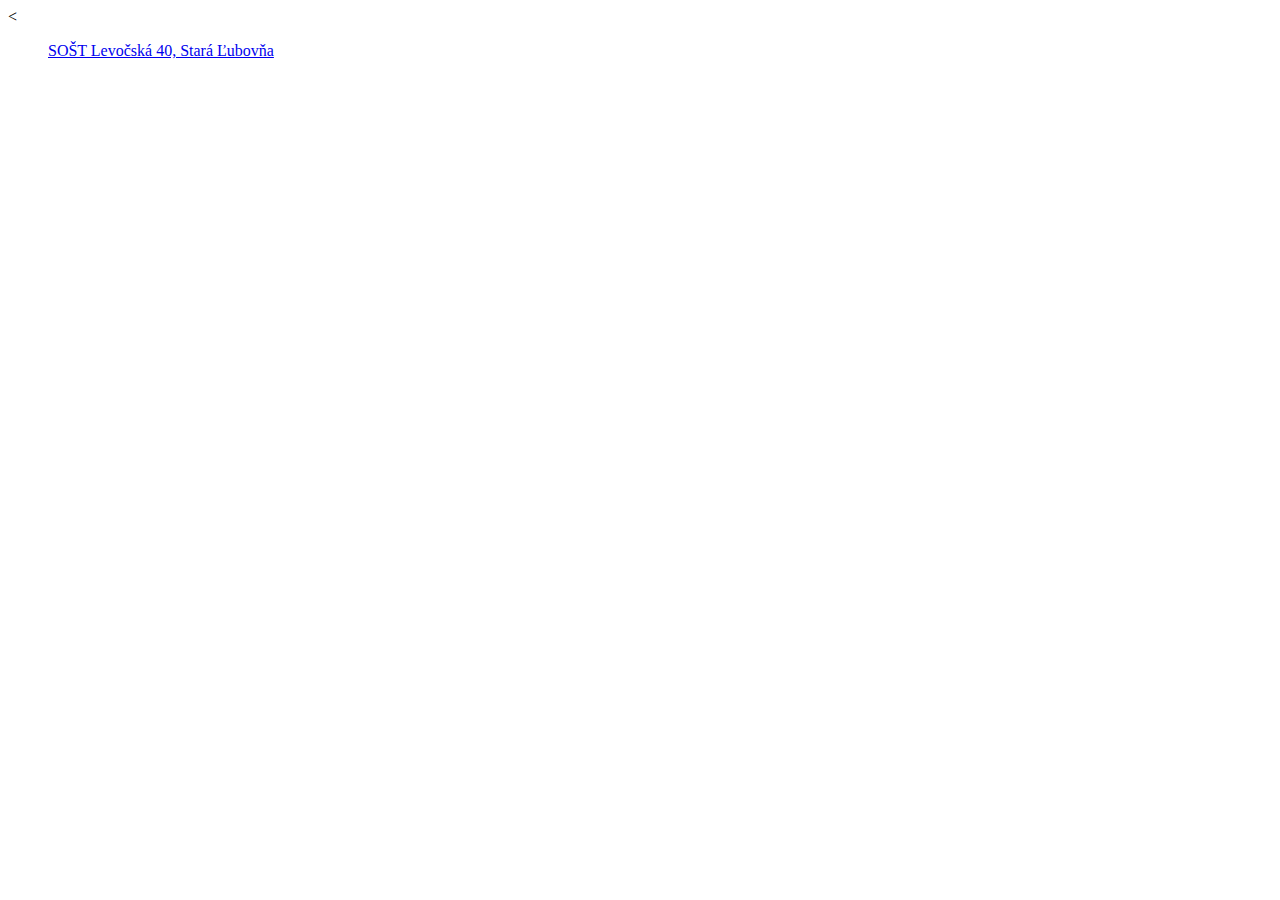
==== facebook.html @ 2b6dc3fd "fsd" ====
<<!DOCTYPE html>
<html lang="sk" dir="ltr">
  <head>
    <meta charset="utf-8">
  </head>
  <body>
    <div id="fb-root"></div>
      <script async defer crossorigin="anonymous" src="https://connect.facebook.net/sk_SK/sdk.js#xfbml=1&version=v6.0">
      </script>
      <div class="fb-page" data-href="https://www.facebook.com/SO%C5%A0T-Levo%C4%8Dsk%C3%A1-40-Star%C3%A1-%C4%BDubov%C5%88a-305702776201295/" data-tabs="timeline" data-width="" data-height="" data-small-header="false" data-adapt-container-width="true" data-hide-cover="false" data-show-facepile="false">
        <blockquote cite="https://www.facebook.com/SO%C5%A0T-Levo%C4%8Dsk%C3%A1-40-Star%C3%A1-%C4%BDubov%C5%88a-305702776201295/" class="fb-xfbml-parse-ignore">
          <a href="https://www.facebook.com/SO%C5%A0T-Levo%C4%8Dsk%C3%A1-40-Star%C3%A1-%C4%BDubov%C5%88a-305702776201295/">SOŠT Levočská 40, Stará Ľubovňa
          </a>
        </blockquote>
      </div>
  </body>
</html>
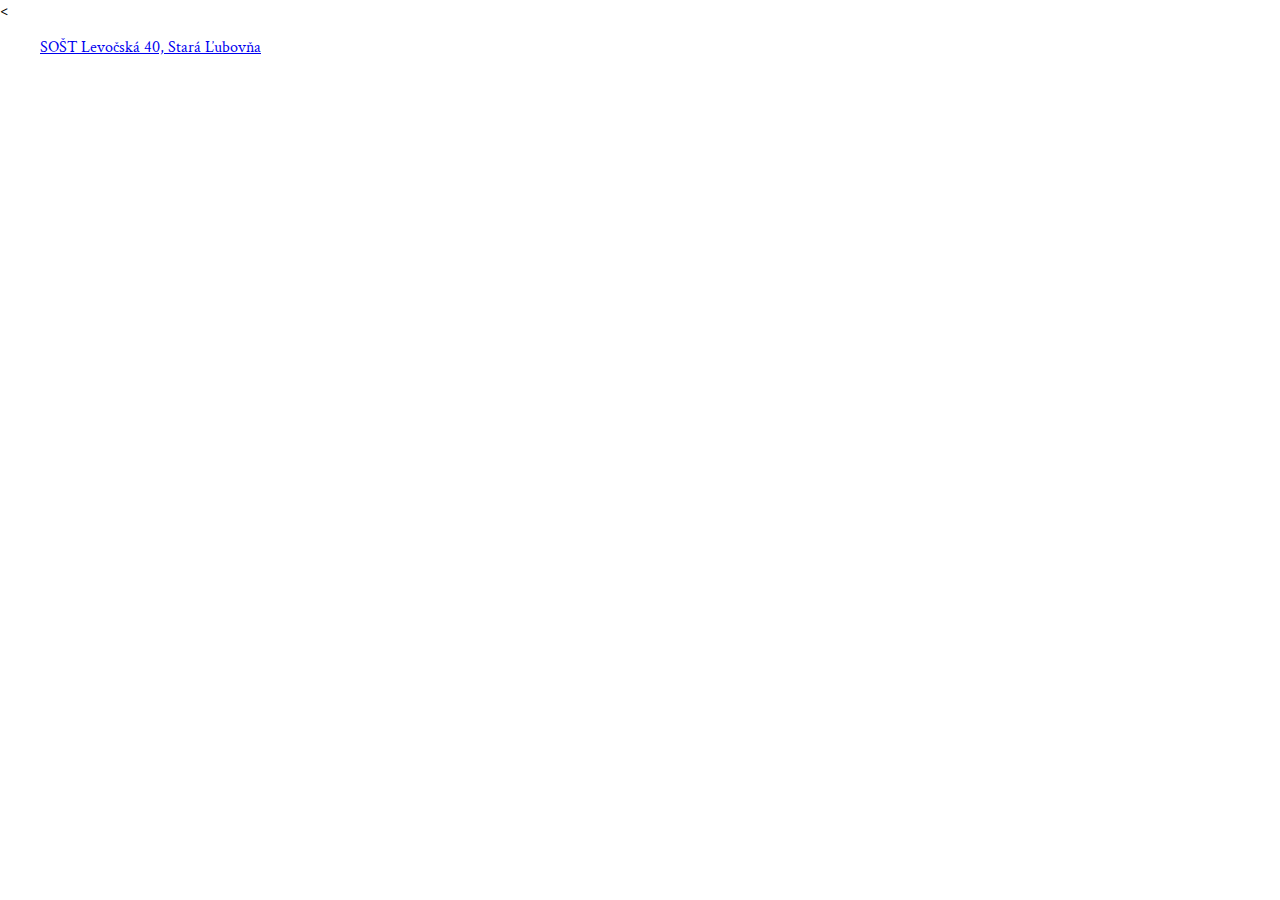
==== commit fe3d49cc: "asdadada" ====
--- a/facebook.html
+++ b/facebook.html
@@ -1,6 +1,9 @@
 <<!DOCTYPE html>
 <html lang="sk" dir="ltr">
   <head>
+    <meta name="viewport" content="width=device-width, initial-scale=1"/>
+    <link href="https://fonts.googleapis.com/css?family=Crimson+Text&display=swap" rel="stylesheet">
+    <link rel="stylesheet" type="text/css" href="https://fuks27.github.io/CSS/styly.css">
     <meta charset="utf-8">
   </head>
   <body>
@@ -14,4 +17,4 @@
         </blockquote>
       </div>
   </body>
-</html> 
+</html>
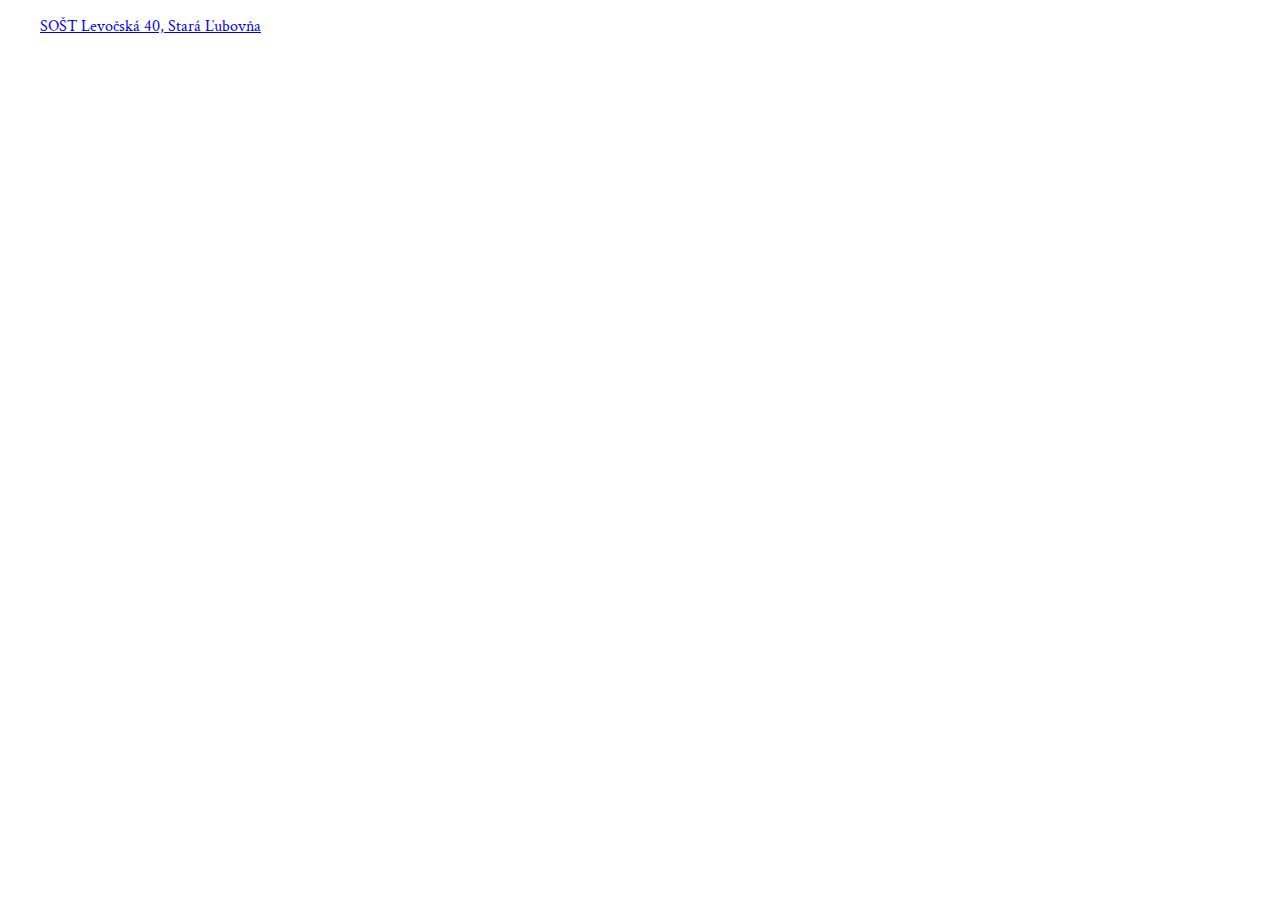
==== commit 7d22c0a2: "sdf" ====
--- a/facebook.html
+++ b/facebook.html
@@ -1,4 +1,4 @@
-<<!DOCTYPE html>
+<!DOCTYPE html>
 <html lang="sk" dir="ltr">
   <head>
     <meta name="viewport" content="width=device-width, initial-scale=1"/>
@@ -7,9 +7,10 @@
     <meta charset="utf-8">
   </head>
   <body>
-    <div id="fb-root"></div>
-      <script async defer crossorigin="anonymous" src="https://connect.facebook.net/sk_SK/sdk.js#xfbml=1&version=v6.0">
-      </script>
+    <div id="fb-root">
+    </div>
+    <script async defer crossorigin="anonymous" src="https://connect.facebook.net/sk_SK/sdk.js#xfbml=1&version=v6.0">
+    </script>
       <div class="fb-page" data-href="https://www.facebook.com/SO%C5%A0T-Levo%C4%8Dsk%C3%A1-40-Star%C3%A1-%C4%BDubov%C5%88a-305702776201295/" data-tabs="timeline" data-width="" data-height="" data-small-header="false" data-adapt-container-width="true" data-hide-cover="false" data-show-facepile="false">
         <blockquote cite="https://www.facebook.com/SO%C5%A0T-Levo%C4%8Dsk%C3%A1-40-Star%C3%A1-%C4%BDubov%C5%88a-305702776201295/" class="fb-xfbml-parse-ignore">
           <a href="https://www.facebook.com/SO%C5%A0T-Levo%C4%8Dsk%C3%A1-40-Star%C3%A1-%C4%BDubov%C5%88a-305702776201295/">SOŠT Levočská 40, Stará Ľubovňa
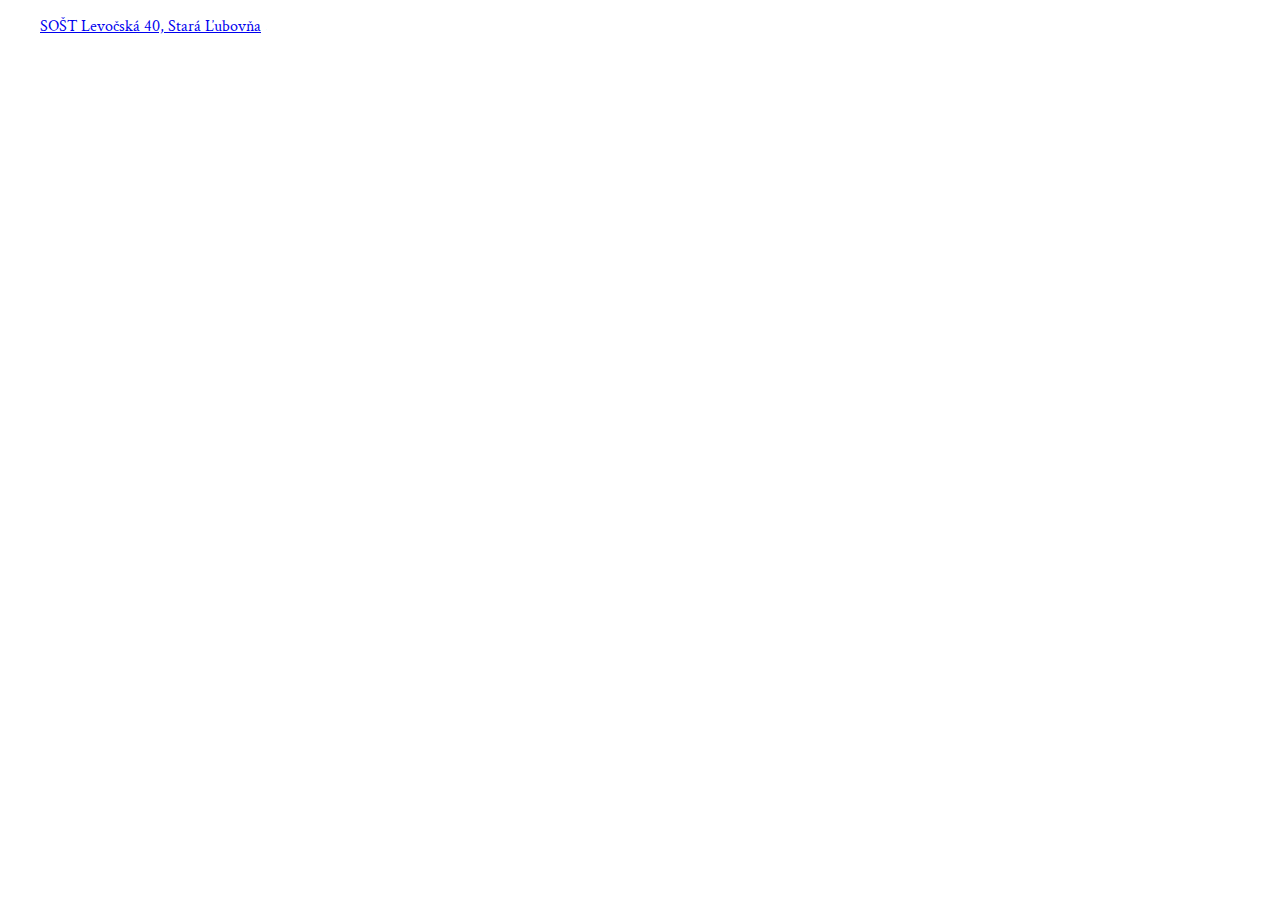
==== commit 76bccf50: "adegsag" ====
--- a/facebook.html
+++ b/facebook.html
@@ -17,5 +17,11 @@
           </a>
         </blockquote>
       </div>
+      <div class="fb-page"
+          data-href="https://www.facebook.com/SO%C5%A0T-Levo%C4%8Dsk%C3%A1-40-Star%C3%A1-%C4%BDubov%C5%88a-305702776201295/"
+          data-width="380"
+          data-hide-cover="false"
+          data-show-facepile="false">
+    </div>
   </body>
 </html>
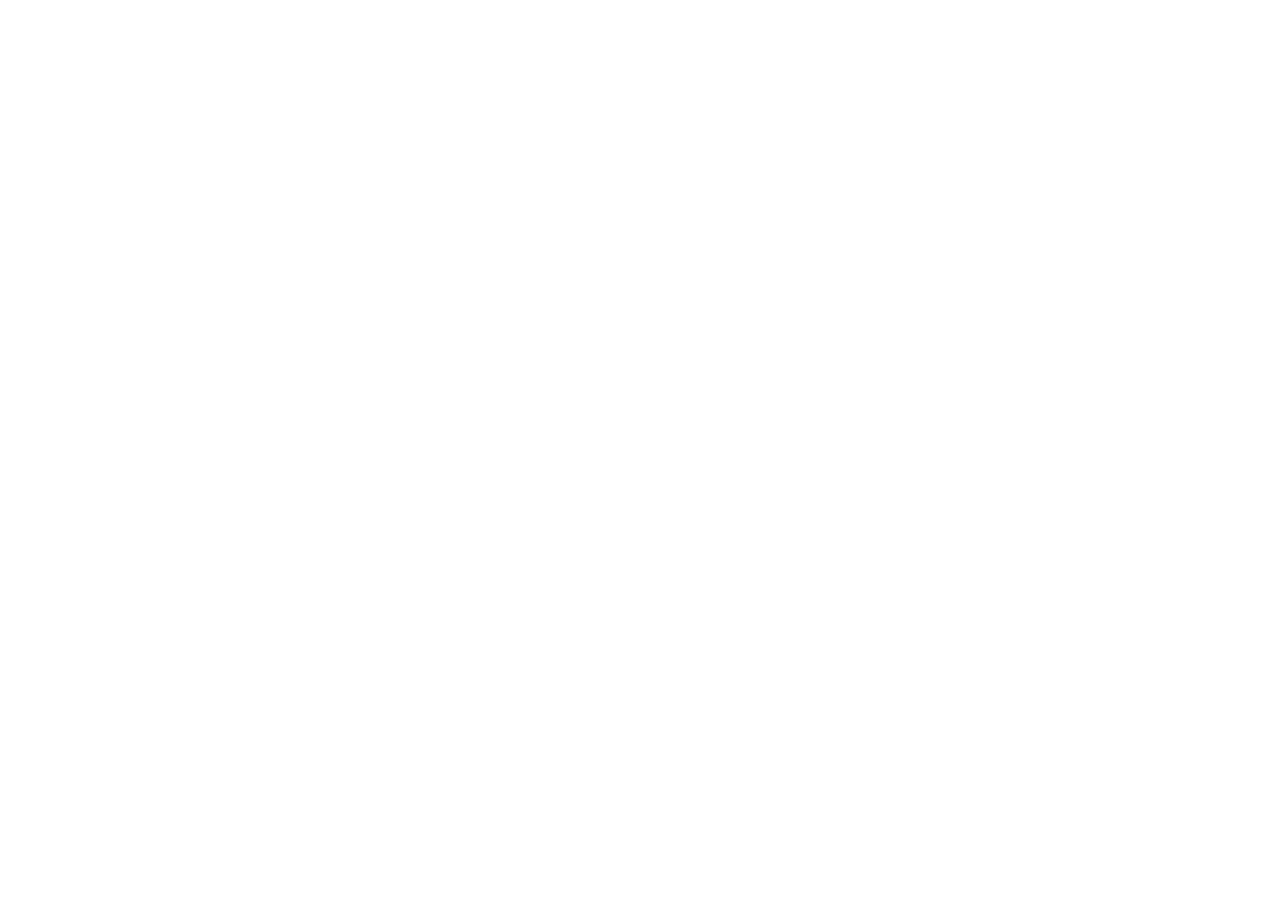
==== commit 1569930c: "asdga" ====
--- a/facebook.html
+++ b/facebook.html
@@ -1,27 +1,18 @@
 <!DOCTYPE html>
-<html lang="sk" dir="ltr">
+<html dir="ltr" lang="sk">
   <head>
-    <meta name="viewport" content="width=device-width, initial-scale=1"/>
-    <link href="https://fonts.googleapis.com/css?family=Crimson+Text&display=swap" rel="stylesheet">
-    <link rel="stylesheet" type="text/css" href="https://fuks27.github.io/CSS/styly.css">
+    <meta name="viewport" content="width=device-width, initial-scale=1">
     <meta charset="utf-8">
   </head>
   <body>
-    <div id="fb-root">
-    </div>
-    <script async defer crossorigin="anonymous" src="https://connect.facebook.net/sk_SK/sdk.js#xfbml=1&version=v6.0">
-    </script>
-      <div class="fb-page" data-href="https://www.facebook.com/SO%C5%A0T-Levo%C4%8Dsk%C3%A1-40-Star%C3%A1-%C4%BDubov%C5%88a-305702776201295/" data-tabs="timeline" data-width="" data-height="" data-small-header="false" data-adapt-container-width="true" data-hide-cover="false" data-show-facepile="false">
-        <blockquote cite="https://www.facebook.com/SO%C5%A0T-Levo%C4%8Dsk%C3%A1-40-Star%C3%A1-%C4%BDubov%C5%88a-305702776201295/" class="fb-xfbml-parse-ignore">
-          <a href="https://www.facebook.com/SO%C5%A0T-Levo%C4%8Dsk%C3%A1-40-Star%C3%A1-%C4%BDubov%C5%88a-305702776201295/">SOŠT Levočská 40, Stará Ľubovňa
-          </a>
-        </blockquote>
+      <div id="fb-root"></div>
+      <script async defer crossorigin="anonymous" src="https://connect.facebook.net/sk_SK/sdk.js#xfbml=1&version=v6.0"></script>
+      <div class="fb-page"
+            data-tabs="timeline,events,messages"
+              data-href="https://www.facebook.com/SO%C5%A0T-Levo%C4%8Dsk%C3%A1-40-Star%C3%A1-%C4%BDubov%C5%88a-305702776201295/"
+                data-width="380"
+                  data-hide-cover="false"
+                    data-show-facepile="false">
       </div>
-      <div class="fb-page"
-          data-href="https://www.facebook.com/SO%C5%A0T-Levo%C4%8Dsk%C3%A1-40-Star%C3%A1-%C4%BDubov%C5%88a-305702776201295/"
-          data-width="380"
-          data-hide-cover="false"
-          data-show-facepile="false">
-    </div>
   </body>
 </html>
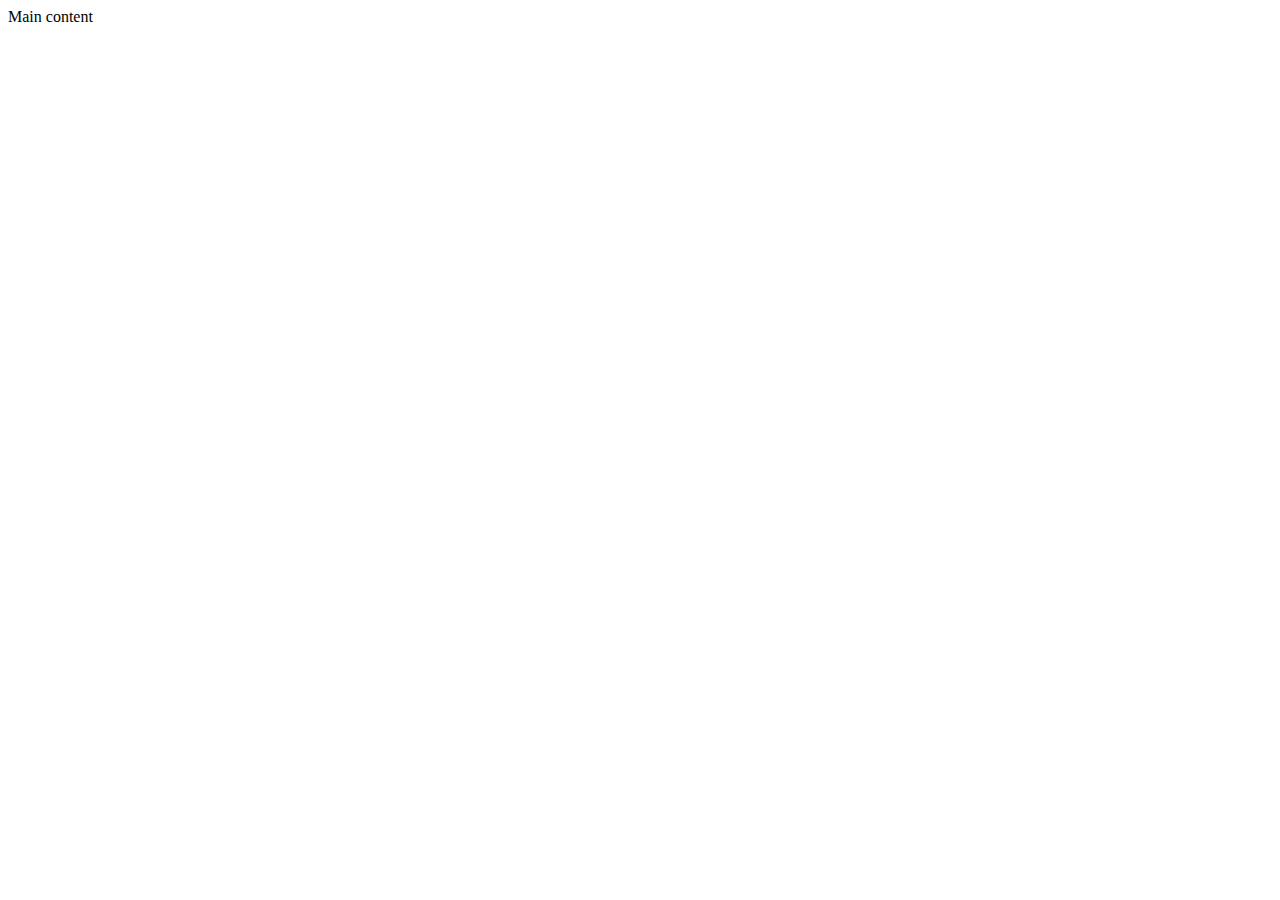
==== commit befe04fa: "sdfdfs" ====
--- a/facebook.html
+++ b/facebook.html
@@ -5,14 +5,21 @@
     <meta charset="utf-8">
   </head>
   <body>
+    <div class="wrapper-si">
+      <div class="sidebar-si">
       <div id="fb-root"></div>
       <script async defer crossorigin="anonymous" src="https://connect.facebook.net/sk_SK/sdk.js#xfbml=1&version=v6.0"></script>
       <div class="fb-page"
             data-tabs="timeline,events,messages"
               data-href="https://www.facebook.com/SO%C5%A0T-Levo%C4%8Dsk%C3%A1-40-Star%C3%A1-%C4%BDubov%C5%88a-305702776201295/"
-                data-width="380"
+                data-width="360"
                   data-hide-cover="false"
                     data-show-facepile="false">
+                  </div>
       </div>
+    </div>
+    <div class="main-si">
+      Main content
+    </div>
   </body>
 </html>
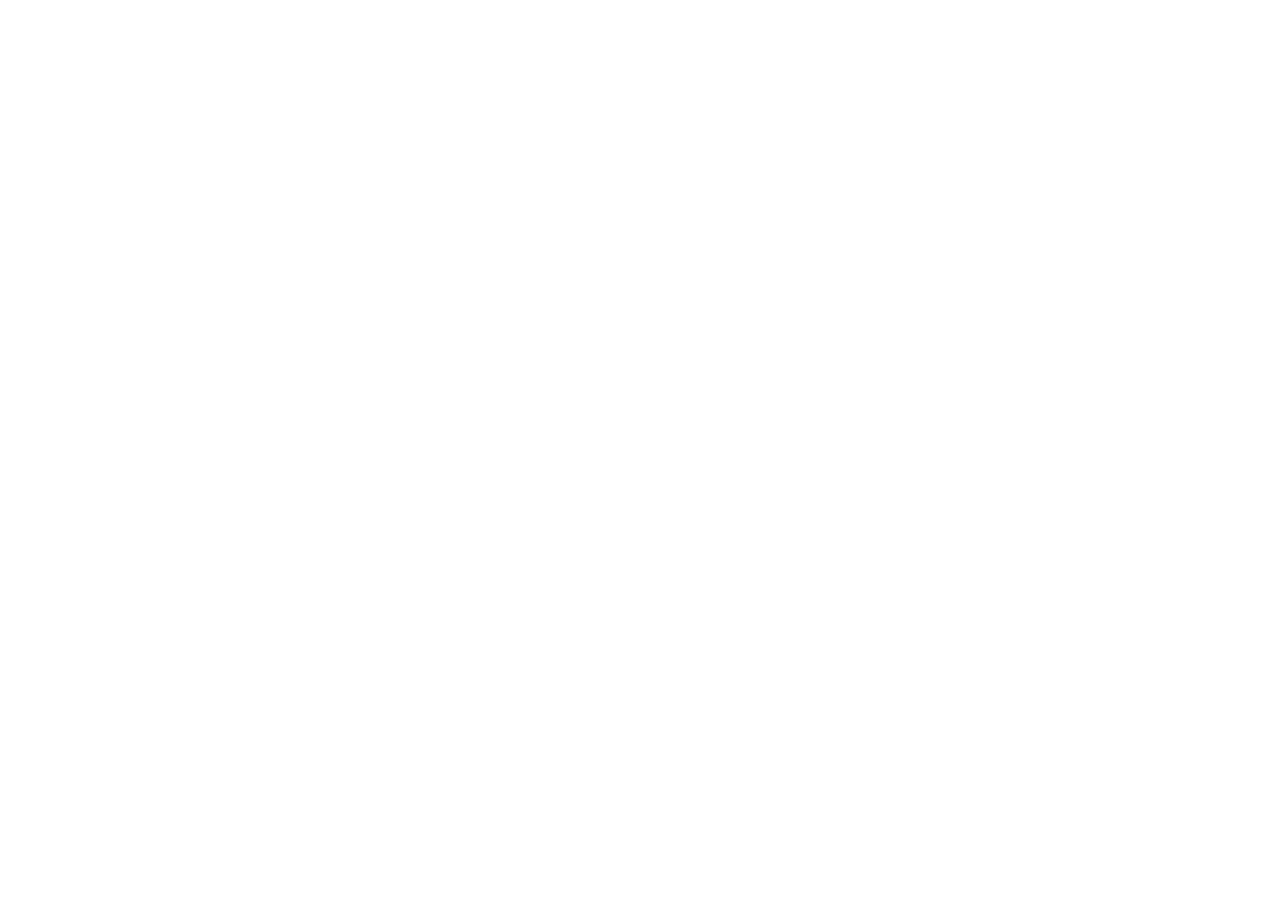
==== commit cacf2e0d: "ghgjgh" ====
--- a/facebook.html
+++ b/facebook.html
@@ -13,13 +13,10 @@
             data-tabs="timeline,events,messages"
               data-href="https://www.facebook.com/SO%C5%A0T-Levo%C4%8Dsk%C3%A1-40-Star%C3%A1-%C4%BDubov%C5%88a-305702776201295/"
                 data-width="360"
-                  data-hide-cover="false"
+                  data-hide-cover="true"
                     data-show-facepile="false">
                   </div>
       </div>
     </div>
-    <div class="main-si">
-      Main content
-    </div>
   </body>
 </html>
